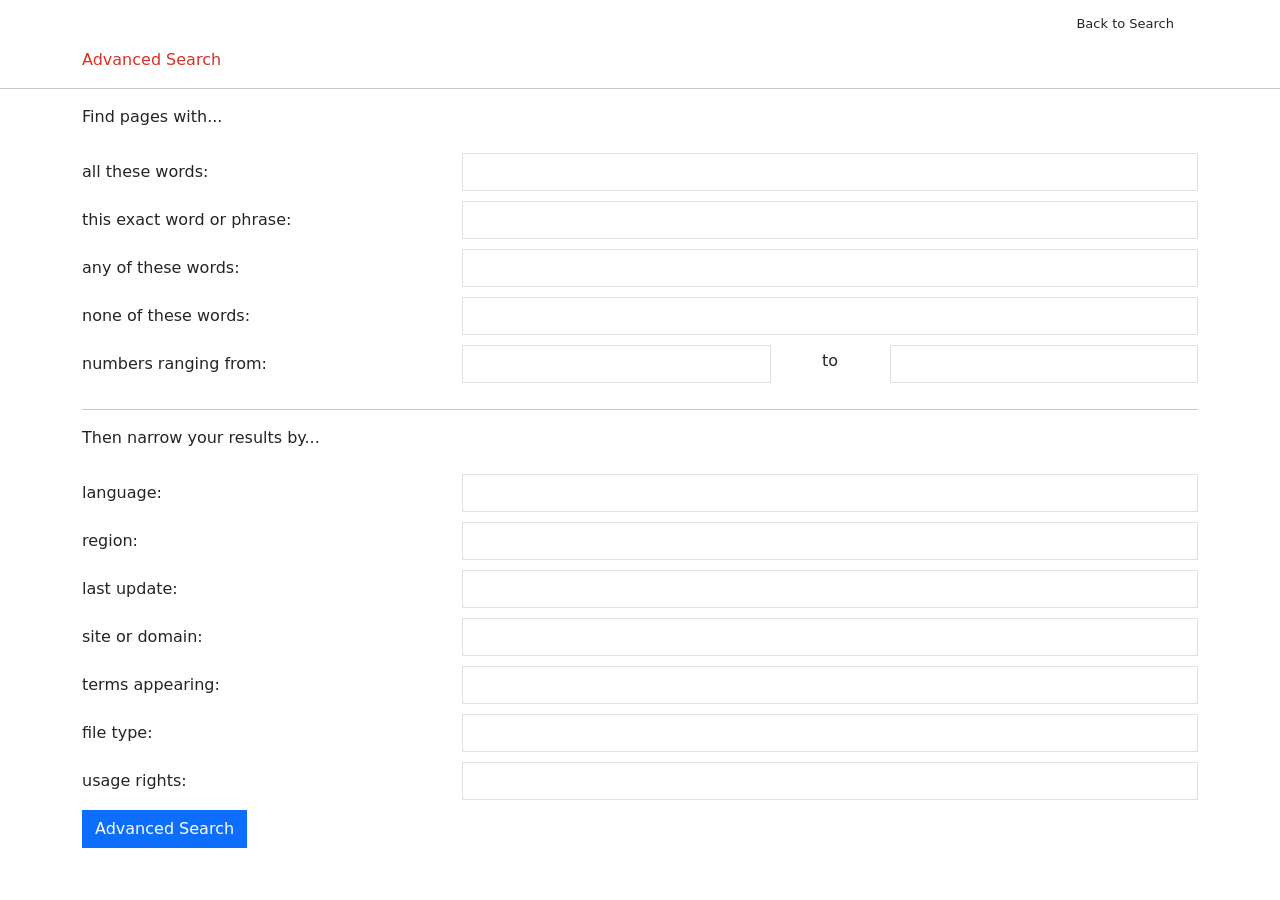
==== advanced.html @ f69826fb "properly styled search icon" ====
<!DOCTYPE html>
<html lang="en">
    <head>
        <meta charset="utf-8">
        <meta name="viewport" content="width=device-width, initial-scale=1">
        <title>Advanced Search</title>
        <link rel="stylesheet" href="styles.css">
        <link href="https://cdn.jsdelivr.net/npm/bootstrap@5.3.3/dist/css/bootstrap.min.css" rel="stylesheet" integrity="sha384-QWTKZyjpPEjISv5WaRU9OFeRpok6YctnYmDr5pNlyT2bRjXh0JMhjY6hW+ALEwIH" crossorigin="anonymous">
    </head>
    <body>
        <div class="navigation-links container align-items-center"">
            <a class="link-underline link-underline-opacity-0 me-4 link-dark" href="index.html">Back to Search</a>
        </div>
        <!-- <form clasee="basic-search-form" action="https://www.google.com/advanced_search"> -->
          <div class="container">
            <label style="color: #d93025;">Advanced Search</label>
          </div>
          <hr>
          <div id="go" class="container">
            <div class="mb-4">
              Find pages with...
            </div>
            <form >
              <div class="find-pages-with-group">
                <div class="row">
                  <label for="all-these-words" class="col-sm-4 col-form-label">all these words:</label>
                  <div class="col-sm-8">
                    <input type="text" class="form-control rounded-0" id="all-these-words">
                  </div>
                </div>
                <div class="row">
                  <label for="this-exact-word" class="col-sm-4 col-form-label">this exact word or phrase:</label>
                  <div class="col-sm-8">
                    <input type="text" class="form-control rounded-0" id="this-exact-word">
                  </div>
                </div>
                <div class="row">
                  <label for="any-of" class="col-sm-4 col-form-label">any of these words:</label>
                  <div class="col-sm-8">
                    <input type="text" class="form-control rounded-0" id="any-of">
                  </div>
                </div>
                <div class="row">
                  <label for="none-of" class="col-sm-4 col-form-label">none of these words:</label>
                  <div class="col-sm-8">
                    <input type="text" class="form-control rounded-0" id="none-of">
                  </div>
                </div>
                <div class="row">
                  <label for="number-ranging" class="col-sm-4 col-form-label">numbers ranging from:</label>
                    <div class="col-sm">
                      <input type="text" class="form-control rounded-0" id="number-ranging">
                    </div>
                    <span class="col-sm-1 d-flex align-items-center justify-content-center mb-3">to</span>
                    <div class="col-sm">
                      <input type="text" class="form-control rounded-0" id="number-ranging">
                    </div>
                </div>
              </div>
              <hr>
            <div class="mb-4">
              Then narrow your results by...
            </div>
            <form >
              <div class="find-pages-with-group">
                <div class="row">
                  <label for="all-these-words" class="col-sm-4 col-form-label">language:</label>
                  <div class="col-sm-8">
                    <input type="text" class="form-control rounded-0" id="all-these-words">
                  </div>
                </div>
                <div class="row">
                  <label for="this-exact-word" class="col-sm-4 col-form-label">region:</label>
                  <div class="col-sm-8">
                    <input type="text" class="form-control rounded-0" id="this-exact-word">
                  </div>
                </div>
                <div class="row">
                  <label for="any-of" class="col-sm-4 col-form-label">last update:</label>
                  <div class="col-sm-8">
                    <input type="text" class="form-control rounded-0" id="any-of">
                  </div>
                </div>
                <div class="row">
                  <label for="none-of" class="col-sm-4 col-form-label">site or domain:</label>
                  <div class="col-sm-8">
                    <input type="text" class="form-control rounded-0" id="none-of">
                  </div>
                </div>
                <div class="row">
                  <label for="none-of" class="col-sm-4 col-form-label">terms appearing:</label>
                  <div class="col-sm-8">
                    <input type="text" class="form-control rounded-0" id="none-of">
                  </div>
                </div>
                <div class="row">
                  <label for="none-of" class="col-sm-4 col-form-label">file type:</label>
                  <div class="col-sm-8">
                    <input type="text" class="form-control rounded-0" id="none-of">
                  </div>
                </div>
                <div class="row">
                  <label for="none-of" class="col-sm-4 col-form-label">usage rights:</label>
                  <div class="col-sm-8">
                    <input type="text" class="form-control rounded-0" id="none-of">
                  </div>
                </div>
                <button type="submit" class="btn btn-primary rounded-0">Advanced Search</button>
          </form>
        </div>
        <script src="https://cdn.jsdelivr.net/npm/bootstrap@5.3.3/dist/js/bootstrap.bundle.min.js" integrity="sha384-YvpcrYf0tY3lHB60NNkmXc5s9fDVZLESaAA55NDzOxhy9GkcIdslK1eN7N6jIeHz" crossorigin="anonymous"></script>
    </body>
</html>
---- styles.css ----
.basic-search-form {
  display: flex;
  width: 100%;
  flex-direction: column;
  align-items: center;
  padding: 20px;
  position: relative;
}

.navigation-links {
  display: flex;
  width: 100%;
  justify-content: flex-end;
  font-size: 13px;
  padding: 6px;
  height: 48px;
}

.submit-button {
  margin-top: 24px;
  background-color: #f8f9fa;
  border: 1px solid #f8f9fa;
  border-radius: 4px;
  color: #3c4043;
  font-family: Roboto, Arial, sans-serif;
  font-size: 14px;
  margin: 11px 4px;
  padding: 0 16px;
  line-height: 27px;
  height: 36px;
  min-width: 54px;
  text-align: center;
  cursor: pointer;
  user-select: none;
}

.find-pages-with-group label + div {
  margin-bottom: 10px;
}

.logo-image {
  width: 272px;
  max-height: 290px;
}

.images-span {
  position: absolute;
  right: 5px;
  bottom: 0px;
  white-space-collapse: collapse;
  text-wrap-mode: nowrap;
  color: rgb(66, 133, 244);
}

.search-bar-container {
  display: flex;
  align-items: center;
  position: relative;
  width: 100%;
  max-width: 584px;
  margin: 0 auto;
}

.search-bar {
  border-radius: 24px;
  padding-left: 46px;
  box-shadow: 0px 2px 8px 0px rgba(60, 64, 67, 0.25);
  width: 100%;
  min-height: 46px;
  border: 1px solid #dfe1e5;
  font-size: 16px;
}

.search-icon-div {
  position: absolute;
  left: 10px;
  display: flex;
  align-items: center;
  justify-content: center;
  height: 100%;
}

.search-icon {
  color: rgb(154, 160, 166);
}

/*# sourceMappingURL=styles.css.map */
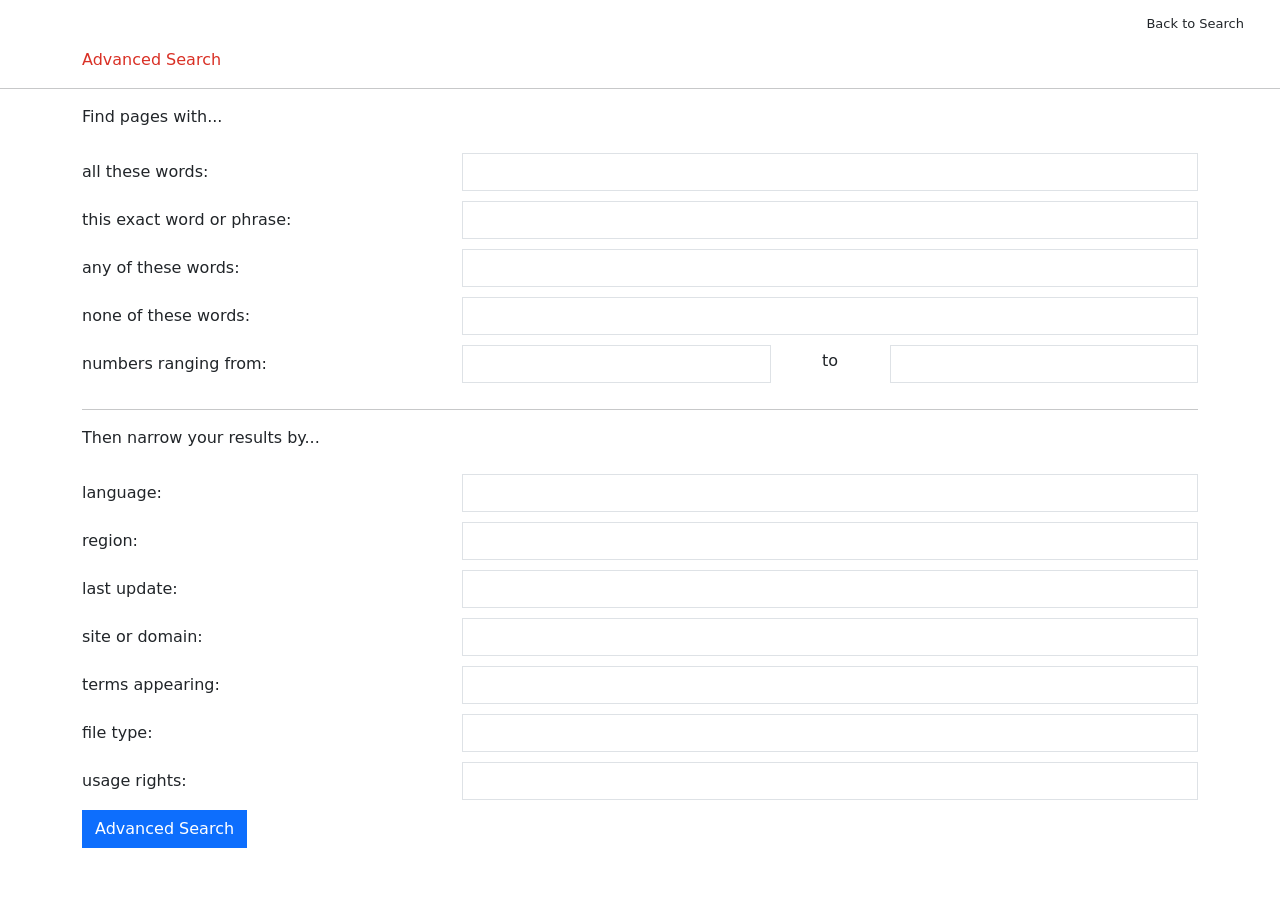
==== commit b3a10a45: "update styling for search icon" ====
--- a/advanced.html
+++ b/advanced.html
@@ -8,10 +8,9 @@
         <link href="https://cdn.jsdelivr.net/npm/bootstrap@5.3.3/dist/css/bootstrap.min.css" rel="stylesheet" integrity="sha384-QWTKZyjpPEjISv5WaRU9OFeRpok6YctnYmDr5pNlyT2bRjXh0JMhjY6hW+ALEwIH" crossorigin="anonymous">
     </head>
     <body>
-        <div class="navigation-links container align-items-center"">
+        <div class="navigation-links container-fluid align-items-center">
             <a class="link-underline link-underline-opacity-0 me-4 link-dark" href="index.html">Back to Search</a>
         </div>
-        <!-- <form clasee="basic-search-form" action="https://www.google.com/advanced_search"> -->
           <div class="container">
             <label style="color: #d93025;">Advanced Search</label>
           </div>
--- a/styles.css
+++ b/styles.css
@@ -1,3 +1,7 @@
+body {
+  min-width: 400px;
+}
+
 .basic-search-form {
   display: flex;
   width: 100%;
@@ -71,13 +75,19 @@
   font-size: 16px;
 }
 
+.search-bar:focus-visible {
+  outline: none;
+}
+
 .search-icon-div {
   position: absolute;
-  left: 10px;
+  padding-left: 14px;
+  padding-right: 13px;
   display: flex;
   align-items: center;
   justify-content: center;
   height: 100%;
+  cursor: default;
 }
 
 .search-icon {
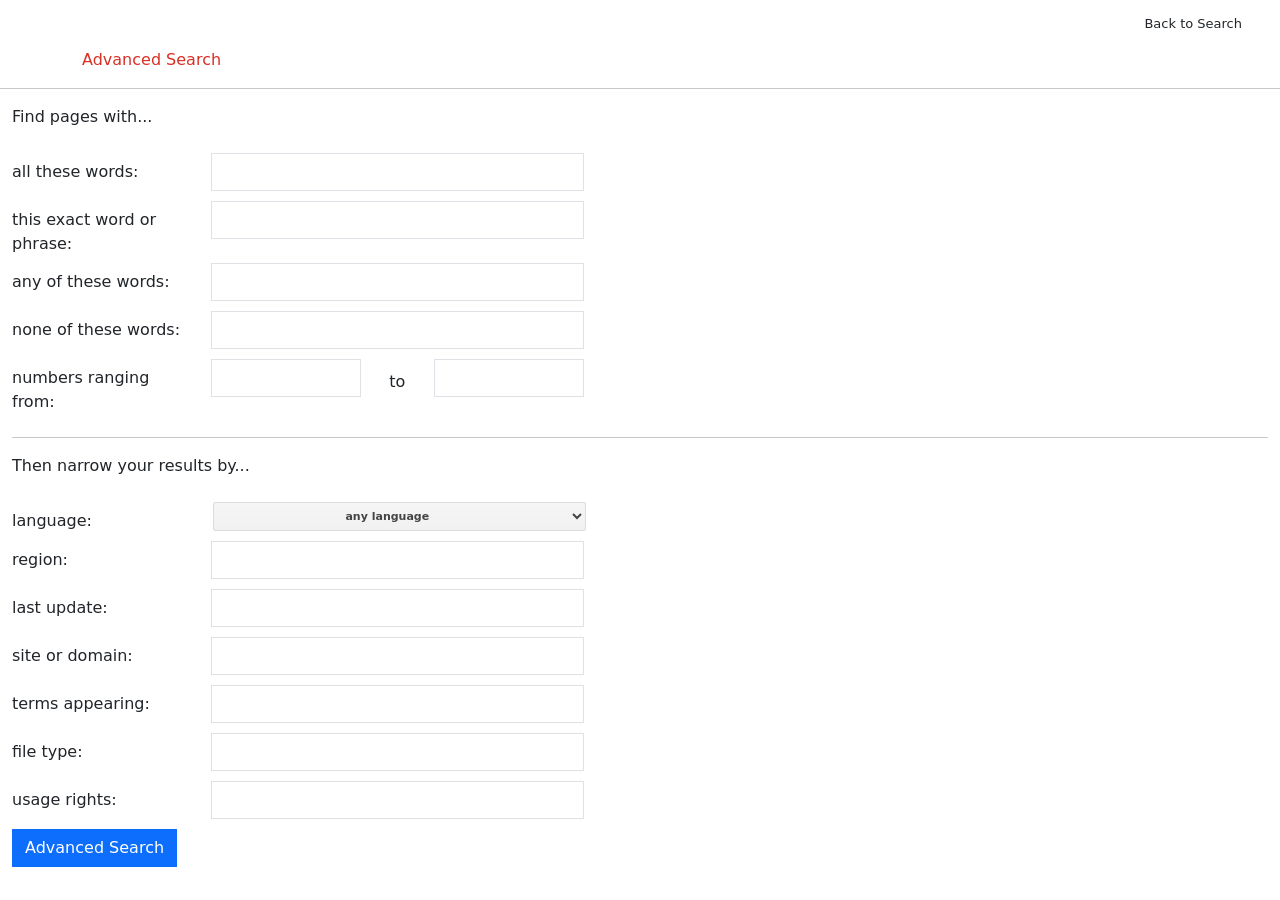
==== commit 33162e52: "all eorking except bottom of advanced search" ====
--- a/advanced.html
+++ b/advanced.html
@@ -9,50 +9,50 @@
     </head>
     <body>
         <div class="navigation-links container-fluid align-items-center">
-            <a class="link-underline link-underline-opacity-0 me-4 link-dark" href="index.html">Back to Search</a>
+            <a class="me-4 link-underline link-underline-opacity-0 link-underline-opacity-75-hover link-dark" href="index.html">Back to Search</a>
         </div>
           <div class="container">
             <label style="color: #d93025;">Advanced Search</label>
           </div>
           <hr>
-          <div id="go" class="container">
+          <div class="container-fluid">
             <div class="mb-4">
               Find pages with...
             </div>
-            <form >
+            <form action="https://www.google.com/search">
               <div class="find-pages-with-group">
                 <div class="row">
                   <label for="all-these-words" class="col-sm-4 col-form-label">all these words:</label>
                   <div class="col-sm-8">
-                    <input type="text" class="form-control rounded-0" id="all-these-words">
+                    <input type="text" class="form-control rounded-0" id="all-these-words" name="as_q">
                   </div>
                 </div>
                 <div class="row">
                   <label for="this-exact-word" class="col-sm-4 col-form-label">this exact word or phrase:</label>
                   <div class="col-sm-8">
-                    <input type="text" class="form-control rounded-0" id="this-exact-word">
+                    <input type="text" class="form-control rounded-0" id="this-exact-word" name="as_epq">
                   </div>
                 </div>
                 <div class="row">
                   <label for="any-of" class="col-sm-4 col-form-label">any of these words:</label>
                   <div class="col-sm-8">
-                    <input type="text" class="form-control rounded-0" id="any-of">
+                    <input type="text" class="form-control rounded-0" id="any-of" name="as_oq">
                   </div>
                 </div>
                 <div class="row">
                   <label for="none-of" class="col-sm-4 col-form-label">none of these words:</label>
                   <div class="col-sm-8">
-                    <input type="text" class="form-control rounded-0" id="none-of">
+                    <input type="text" class="form-control rounded-0" id="none-of" name="as_eq">
                   </div>
                 </div>
                 <div class="row">
                   <label for="number-ranging" class="col-sm-4 col-form-label">numbers ranging from:</label>
                     <div class="col-sm">
-                      <input type="text" class="form-control rounded-0" id="number-ranging">
+                      <input type="text" class="form-control rounded-0" id="number-ranging" name="as_nlo">
                     </div>
                     <span class="col-sm-1 d-flex align-items-center justify-content-center mb-3">to</span>
                     <div class="col-sm">
-                      <input type="text" class="form-control rounded-0" id="number-ranging">
+                      <input type="text" class="form-control rounded-0" id="number-ranging" name="as_nhi">
                     </div>
                 </div>
               </div>
@@ -63,9 +63,32 @@
             <form >
               <div class="find-pages-with-group">
                 <div class="row">
-                  <label for="all-these-words" class="col-sm-4 col-form-label">language:</label>
+                  <label for="languages" class="col-sm-4 col-form-label">language:</label>
                   <div class="col-sm-8">
-                    <input type="text" class="form-control rounded-0" id="all-these-words">
+                    <select id="languages" name="lr" class="dropdown-styling">
+                      <option value="">any language</option>
+                      <option value="lang_af">Afrikaans</option>
+                      <option value="lang_ar">Arabic</option>
+                      <option value="lang_bg">Bulgarian</option>
+                      <option value="lang_ca">Catalan</option>
+                      <option value="lang_zh-CN">Chinese</option>
+                      <option value="lang_zh-TW">Chinese</option>
+                      <option value="lang_en">English</option>
+                      <option value="lang_fr">French</option>
+                      <option value="lang_de">German</option>
+                      <option value="lang_el">Greek</option>
+                      <option value="lang_hu">Hungarian</option>
+                      <option value="lang_it">Italian</option>
+                      <option value="lang_ja">Japanese</option>
+                      <option value="lang_ko">Korean</option>
+                      <option value="lang_no">Norwegian</option>
+                      <option value="lang_pt">Portuguese</option>
+                      <option value="lang_es">Spanish</option>
+                      <option value="lang_sw">Swahili</option>
+                      <option value="lang_th">Thai</option>
+                      <option value="lang_tr">Turkish</option>
+                      <option value="lang_uk">Ukrainian</option>
+                    </select>
                   </div>
                 </div>
                 <div class="row">
--- a/styles.css
+++ b/styles.css
@@ -16,7 +16,7 @@
   width: 100%;
   justify-content: flex-end;
   font-size: 13px;
-  padding: 6px;
+  padding: 10px 14px !important;
   height: 48px;
 }
 
@@ -36,6 +36,10 @@
   text-align: center;
   cursor: pointer;
   user-select: none;
+}
+
+.find-pages-with-group {
+  max-width: 572px;
 }
 
 .find-pages-with-group label + div {
@@ -73,6 +77,12 @@
   min-height: 46px;
   border: 1px solid #dfe1e5;
   font-size: 16px;
+  resize: none;
+  font-family: Roboto, Arial, sans-serif;
+  line-height: 22px;
+  border-bottom: 8px solid transparent;
+  padding-top: 11px;
+  overflow-x: hidden;
 }
 
 .search-bar:focus-visible {
@@ -94,4 +104,31 @@
   color: rgb(154, 160, 166);
 }
 
+.logo-search-centering {
+  height: 75dvh;
+  justify-content: center;
+  padding: 0 !important;
+}
+
+.dropdown-styling {
+  border-radius: 2px;
+  background-color: #f5f5f5;
+  background-image: -webkit-linear-gradient(top, #f5f5f5, #f1f1f1);
+  border: 1px solid #dcdcdc;
+  color: #444;
+  cursor: default;
+  font-size: 11px;
+  font-weight: bold;
+  line-height: 27px;
+  list-style: none;
+  margin: 0 2px;
+  min-width: 46px;
+  outline: none;
+  padding: 0 18px 0 6px;
+  text-align: center;
+  text-decoration: none;
+  width: 100%;
+  height: 29px;
+}
+
 /*# sourceMappingURL=styles.css.map */
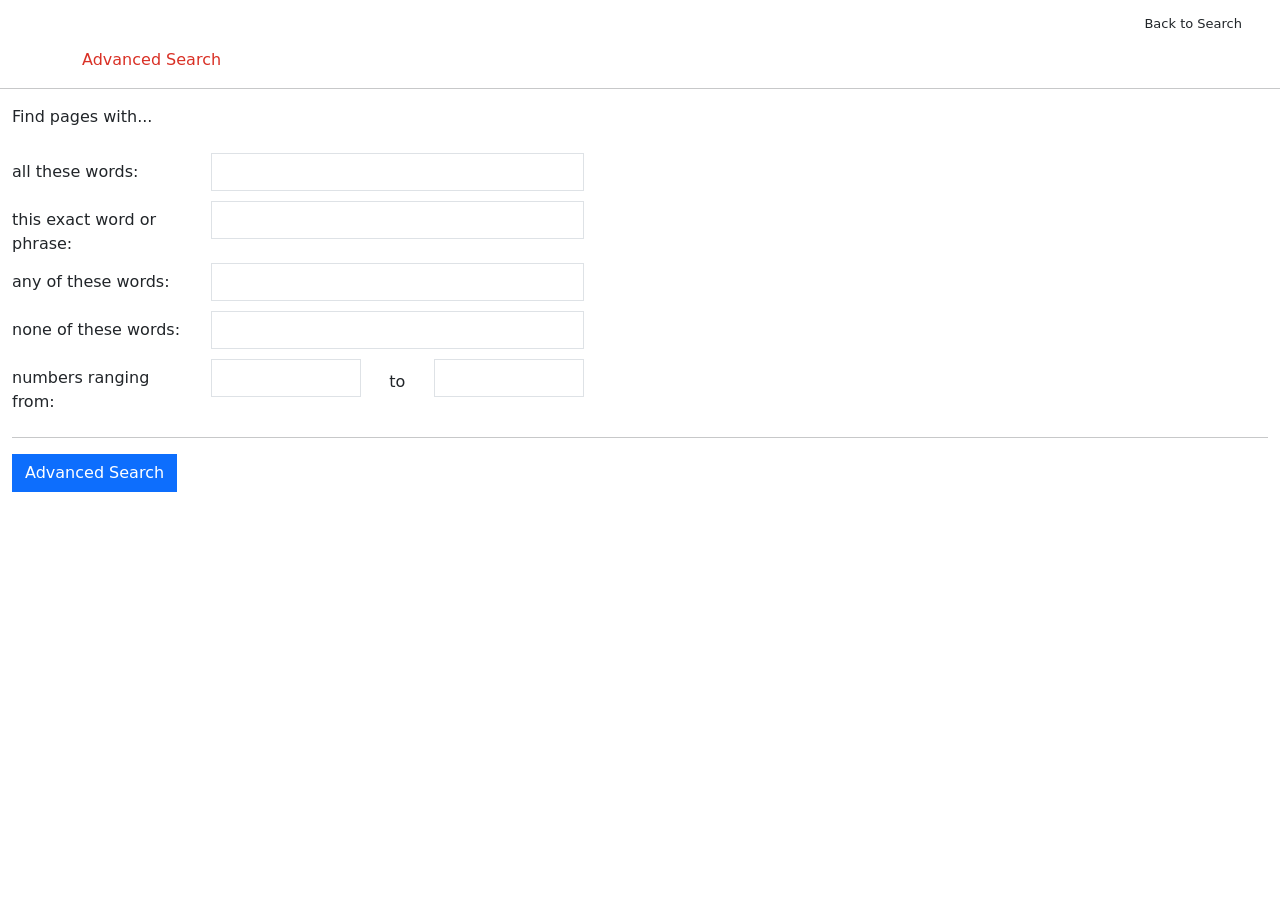
==== commit 24aefca2: "Mainpage showing proper transitions on hover" ====
--- a/advanced.html
+++ b/advanced.html
@@ -57,76 +57,6 @@
                 </div>
               </div>
               <hr>
-            <div class="mb-4">
-              Then narrow your results by...
-            </div>
-            <form >
-              <div class="find-pages-with-group">
-                <div class="row">
-                  <label for="languages" class="col-sm-4 col-form-label">language:</label>
-                  <div class="col-sm-8">
-                    <select id="languages" name="lr" class="dropdown-styling">
-                      <option value="">any language</option>
-                      <option value="lang_af">Afrikaans</option>
-                      <option value="lang_ar">Arabic</option>
-                      <option value="lang_bg">Bulgarian</option>
-                      <option value="lang_ca">Catalan</option>
-                      <option value="lang_zh-CN">Chinese</option>
-                      <option value="lang_zh-TW">Chinese</option>
-                      <option value="lang_en">English</option>
-                      <option value="lang_fr">French</option>
-                      <option value="lang_de">German</option>
-                      <option value="lang_el">Greek</option>
-                      <option value="lang_hu">Hungarian</option>
-                      <option value="lang_it">Italian</option>
-                      <option value="lang_ja">Japanese</option>
-                      <option value="lang_ko">Korean</option>
-                      <option value="lang_no">Norwegian</option>
-                      <option value="lang_pt">Portuguese</option>
-                      <option value="lang_es">Spanish</option>
-                      <option value="lang_sw">Swahili</option>
-                      <option value="lang_th">Thai</option>
-                      <option value="lang_tr">Turkish</option>
-                      <option value="lang_uk">Ukrainian</option>
-                    </select>
-                  </div>
-                </div>
-                <div class="row">
-                  <label for="this-exact-word" class="col-sm-4 col-form-label">region:</label>
-                  <div class="col-sm-8">
-                    <input type="text" class="form-control rounded-0" id="this-exact-word">
-                  </div>
-                </div>
-                <div class="row">
-                  <label for="any-of" class="col-sm-4 col-form-label">last update:</label>
-                  <div class="col-sm-8">
-                    <input type="text" class="form-control rounded-0" id="any-of">
-                  </div>
-                </div>
-                <div class="row">
-                  <label for="none-of" class="col-sm-4 col-form-label">site or domain:</label>
-                  <div class="col-sm-8">
-                    <input type="text" class="form-control rounded-0" id="none-of">
-                  </div>
-                </div>
-                <div class="row">
-                  <label for="none-of" class="col-sm-4 col-form-label">terms appearing:</label>
-                  <div class="col-sm-8">
-                    <input type="text" class="form-control rounded-0" id="none-of">
-                  </div>
-                </div>
-                <div class="row">
-                  <label for="none-of" class="col-sm-4 col-form-label">file type:</label>
-                  <div class="col-sm-8">
-                    <input type="text" class="form-control rounded-0" id="none-of">
-                  </div>
-                </div>
-                <div class="row">
-                  <label for="none-of" class="col-sm-4 col-form-label">usage rights:</label>
-                  <div class="col-sm-8">
-                    <input type="text" class="form-control rounded-0" id="none-of">
-                  </div>
-                </div>
                 <button type="submit" class="btn btn-primary rounded-0">Advanced Search</button>
           </form>
         </div>
--- a/styles.css
+++ b/styles.css
@@ -38,6 +38,13 @@
   user-select: none;
 }
 
+.submit-button:hover {
+  box-shadow: 0 1px 1px rgba(0, 0, 0, 0.1);
+  background-color: #f8f9fa;
+  border: 1px solid #dadce0;
+  color: #202124;
+}
+
 .find-pages-with-group {
   max-width: 572px;
 }
@@ -72,7 +79,6 @@
 .search-bar {
   border-radius: 24px;
   padding-left: 46px;
-  box-shadow: 0px 2px 8px 0px rgba(60, 64, 67, 0.25);
   width: 100%;
   min-height: 46px;
   border: 1px solid #dfe1e5;
@@ -80,13 +86,16 @@
   resize: none;
   font-family: Roboto, Arial, sans-serif;
   line-height: 22px;
-  border-bottom: 8px solid transparent;
-  padding-top: 11px;
   overflow-x: hidden;
+  background-color: rgba(0, 0, 0, 0.07);
 }
 
 .search-bar:focus-visible {
   outline: none;
+}
+
+.search-bar:hover {
+  background-color: #dadce0;
 }
 
 .search-icon-div {
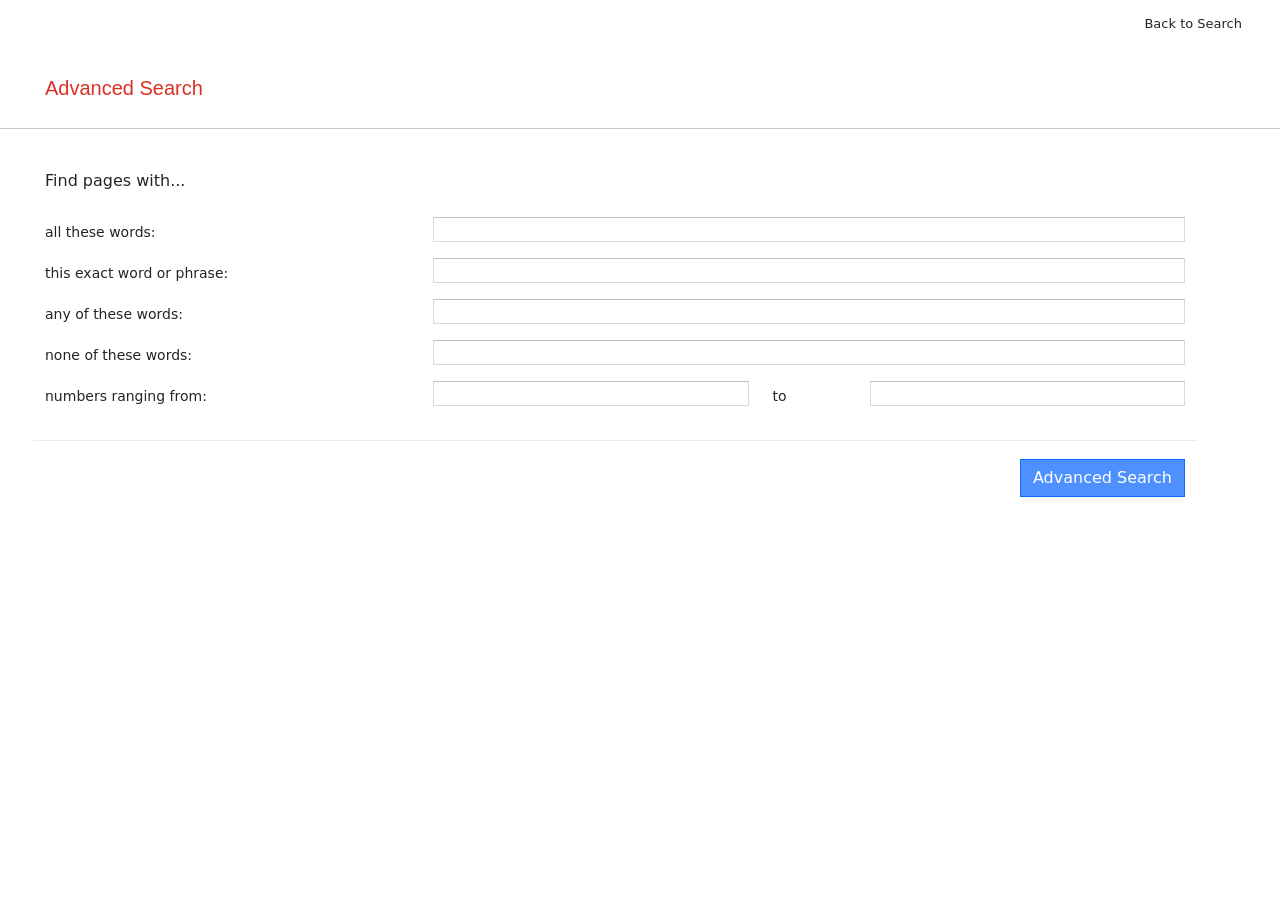
==== commit ccccfcb5: "updates to advanced styling" ====
--- a/advanced.html
+++ b/advanced.html
@@ -11,53 +11,55 @@
         <div class="navigation-links container-fluid align-items-center">
             <a class="me-4 link-underline link-underline-opacity-0 link-underline-opacity-75-hover link-dark" href="index.html">Back to Search</a>
         </div>
-          <div class="container">
-            <label style="color: #d93025;">Advanced Search</label>
+          <div class="appbar">
+            <label style="margin-left: 10px; font-family: Roboto, Arial, sans-serif">Advanced Search</label>
           </div>
           <hr>
-          <div class="container-fluid">
+          <div class="container-fluid advanced-search-form-container">
+            <form action="https://www.google.com/search">
             <div class="mb-4">
               Find pages with...
             </div>
-            <form action="https://www.google.com/search">
-              <div class="find-pages-with-group">
+              <div>
                 <div class="row">
-                  <label for="all-these-words" class="col-sm-4 col-form-label">all these words:</label>
+                  <label for="all-these-words" class="col-sm-4 col-form-label-sm advanced-search-labels">all these words:</label>
                   <div class="col-sm-8">
-                    <input type="text" class="form-control rounded-0" id="all-these-words" name="as_q">
+                    <input type="text" class="form-control rounded-0 advanced-search-inputs" id="all-these-words" name="as_q">
                   </div>
                 </div>
                 <div class="row">
-                  <label for="this-exact-word" class="col-sm-4 col-form-label">this exact word or phrase:</label>
+                  <label for="this-exact-word" class="col-sm-4 col-form-label-sm advanced-search-labels">this exact word or phrase:</label>
                   <div class="col-sm-8">
-                    <input type="text" class="form-control rounded-0" id="this-exact-word" name="as_epq">
+                    <input type="text" class="form-control rounded-0 advanced-search-inputs" id="this-exact-word" name="as_epq">
                   </div>
                 </div>
                 <div class="row">
-                  <label for="any-of" class="col-sm-4 col-form-label">any of these words:</label>
+                  <label for="any-of" class="col-sm-4 col-form-label-sm advanced-search-labels">any of these words:</label>
                   <div class="col-sm-8">
-                    <input type="text" class="form-control rounded-0" id="any-of" name="as_oq">
+                    <input type="text" class="form-control rounded-0 advanced-search-inputs" id="any-of" name="as_oq">
                   </div>
                 </div>
                 <div class="row">
-                  <label for="none-of" class="col-sm-4 col-form-label">none of these words:</label>
+                  <label for="none-of" class="col-sm-4 col-form-label-sm advanced-search-labels">none of these words:</label>
                   <div class="col-sm-8">
-                    <input type="text" class="form-control rounded-0" id="none-of" name="as_eq">
+                    <input type="text" class="form-control rounded-0 advanced-search-inputs" id="none-of" name="as_eq">
                   </div>
                 </div>
                 <div class="row">
-                  <label for="number-ranging" class="col-sm-4 col-form-label">numbers ranging from:</label>
+                  <label for="number-ranging" class="col-sm-4 col-form-label-sm advanced-search-labels">numbers ranging from:</label>
                     <div class="col-sm">
-                      <input type="text" class="form-control rounded-0" id="number-ranging" name="as_nlo">
+                      <input type="text" class="form-control rounded-0 advanced-search-inputs" id="number-ranging" name="as_nlo">
                     </div>
-                    <span class="col-sm-1 d-flex align-items-center justify-content-center mb-3">to</span>
+                  <label class="col-sm-1 col-form-label-sm">to</label>
                     <div class="col-sm">
-                      <input type="text" class="form-control rounded-0" id="number-ranging" name="as_nhi">
+                      <input type="text" class="form-control rounded-0 advanced-search-inputs" id="number-ranging" name="as_nhi">
                     </div>
+              <div style="border-top: 1px solid #ebebeb; width: 100%; margin: 18px 0; clear: both;"></div>
+              <div class="d-flex justify-content-end">
+                <button type="submit" class="btn btn-primary rounded-0 advanced-search-button">Advanced Search</button>
+              </div>
                 </div>
               </div>
-              <hr>
-                <button type="submit" class="btn btn-primary rounded-0">Advanced Search</button>
           </form>
         </div>
         <script src="https://cdn.jsdelivr.net/npm/bootstrap@5.3.3/dist/js/bootstrap.bundle.min.js" integrity="sha384-YvpcrYf0tY3lHB60NNkmXc5s9fDVZLESaAA55NDzOxhy9GkcIdslK1eN7N6jIeHz" crossorigin="anonymous"></script>
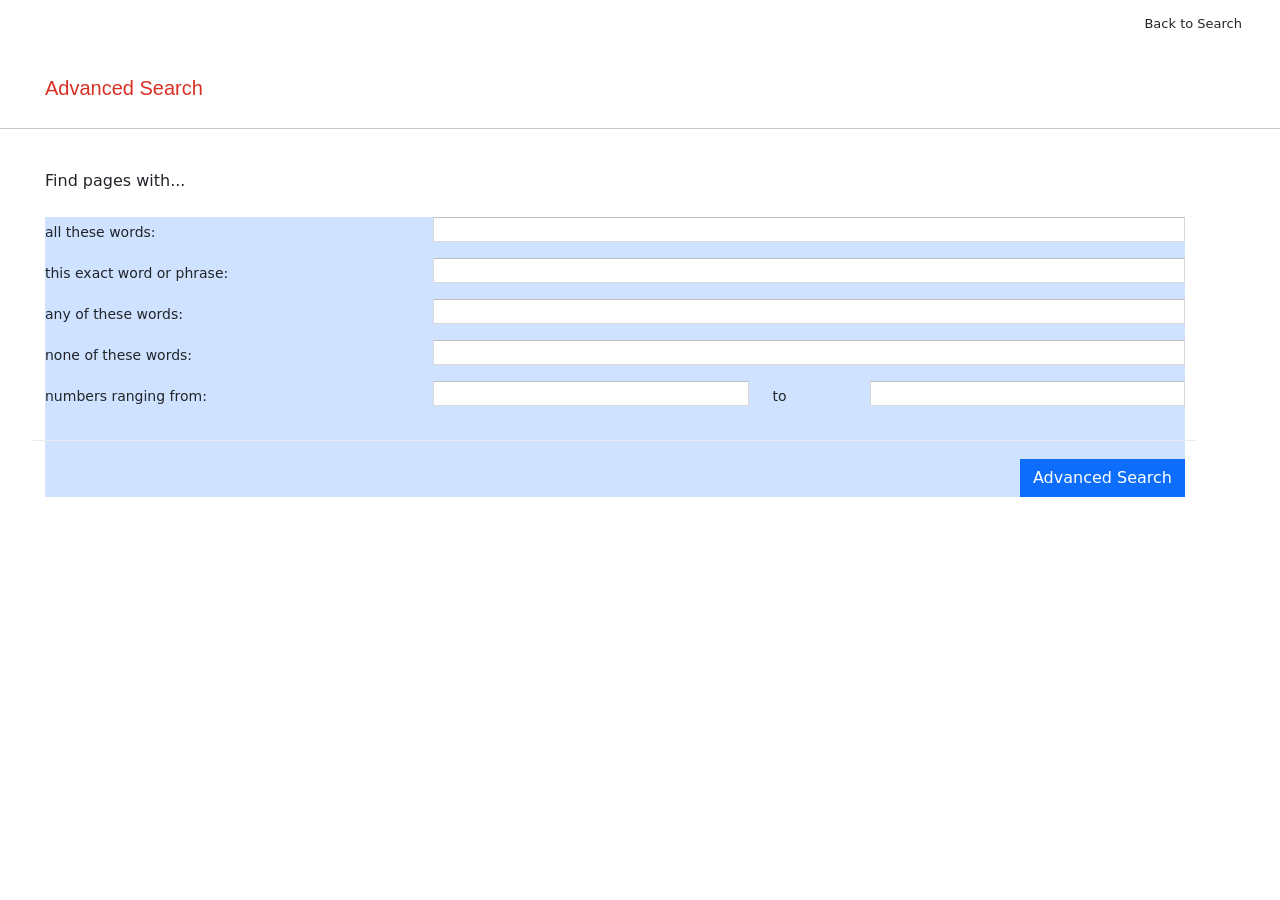
==== commit ff358f4a: "removed search bar background" ====
--- a/advanced.html
+++ b/advanced.html
@@ -4,7 +4,7 @@
         <meta charset="utf-8">
         <meta name="viewport" content="width=device-width, initial-scale=1">
         <title>Advanced Search</title>
-        <link rel="stylesheet" href="styles.css">
+        <link rel="stylesheet" href="sass/styles.css">
         <link href="https://cdn.jsdelivr.net/npm/bootstrap@5.3.3/dist/css/bootstrap.min.css" rel="stylesheet" integrity="sha384-QWTKZyjpPEjISv5WaRU9OFeRpok6YctnYmDr5pNlyT2bRjXh0JMhjY6hW+ALEwIH" crossorigin="anonymous">
     </head>
     <body>
@@ -20,7 +20,7 @@
             <div class="mb-4">
               Find pages with...
             </div>
-              <div>
+              <div class="bg-primary-subtle">
                 <div class="row">
                   <label for="all-these-words" class="col-sm-4 col-form-label-sm advanced-search-labels">all these words:</label>
                   <div class="col-sm-8">
--- a/sass/styles.css
+++ b/sass/styles.css
@@ -0,0 +1,156 @@
+body {
+  min-width: 400px;
+}
+
+.basic-search-form {
+  display: flex;
+  width: 100%;
+  flex-direction: column;
+  align-items: center;
+  padding: 20px;
+  position: relative;
+}
+
+.appbar {
+  color: #d93025;
+  font-size: 20px;
+  margin: 25px 35px;
+}
+
+.navigation-links {
+  display: flex;
+  width: 100%;
+  justify-content: flex-end;
+  font-size: 13px;
+  padding: 10px 14px !important;
+  height: 48px;
+}
+
+.submit-button {
+  margin-top: 24px;
+  background-color: #f8f9fa;
+  border: 1px solid #f8f9fa;
+  border-radius: 4px;
+  color: #3c4043;
+  font-family: Roboto, Arial, sans-serif;
+  font-size: 14px;
+  margin: 11px 4px;
+  padding: 0 16px;
+  line-height: 27px;
+  height: 36px;
+  min-width: 54px;
+  text-align: center;
+  cursor: pointer;
+  user-select: none;
+}
+
+.submit-button:hover {
+  box-shadow: 0 1px 1px rgba(0, 0, 0, 0.1);
+  background-color: #f8f9fa;
+  border: 1px solid #dadce0;
+  color: #202124;
+}
+
+.advanced-search-labels {
+  margin-bottom: 10px;
+}
+
+.logo-image {
+  width: 272px;
+  max-height: 290px;
+}
+
+.images-span {
+  position: absolute;
+  right: 5px;
+  bottom: 0px;
+  white-space-collapse: collapse;
+  text-wrap-mode: nowrap;
+  color: rgb(66, 133, 244);
+}
+
+.search-bar-container {
+  display: flex;
+  align-items: center;
+  position: relative;
+  width: 100%;
+  max-width: 584px;
+  margin: 0 auto;
+}
+
+.search-bar {
+  border-radius: 24px;
+  padding-left: 46px;
+  width: 100%;
+  min-height: 46px;
+  border: 1px solid #dfe1e5;
+  font-size: 16px;
+  resize: none;
+  font-family: Roboto, Arial, sans-serif;
+  line-height: 22px;
+  overflow-x: hidden;
+}
+
+.search-bar:focus-visible {
+  outline: none;
+}
+
+.search-icon-div {
+  position: absolute;
+  padding-left: 14px;
+  padding-right: 13px;
+  display: flex;
+  align-items: center;
+  justify-content: center;
+  height: 100%;
+  cursor: default;
+}
+
+.search-icon {
+  color: rgb(154, 160, 166);
+}
+
+.logo-search-centering {
+  height: 75dvh;
+  justify-content: center;
+  padding: 0 !important;
+}
+
+.dropdown-styling {
+  border-radius: 2px;
+  background-color: #f5f5f5;
+  background-image: -webkit-linear-gradient(top, #f5f5f5, #f1f1f1);
+  border: 1px solid #dcdcdc;
+  color: #444;
+  cursor: default;
+  font-size: 11px;
+  font-weight: bold;
+  line-height: 27px;
+  list-style: none;
+  margin: 0 2px;
+  min-width: 46px;
+  outline: none;
+  padding: 0 18px 0 6px;
+  text-align: center;
+  text-decoration: none;
+  width: 100%;
+  height: 29px;
+}
+
+.col-form-label {
+  font-size: 13px;
+}
+
+.advanced-search-inputs {
+  height: 25px;
+  border: 1px solid #d9d9d9 !important;
+  border-top: 1px solid #c0c0c0 !important;
+}
+
+.advanced-search-form-container {
+  max-width: 1140px;
+  min-width: 200px;
+  width: 96%;
+  margin: 40px 2% 0 45px !important;
+  padding: 0 !important;
+}
